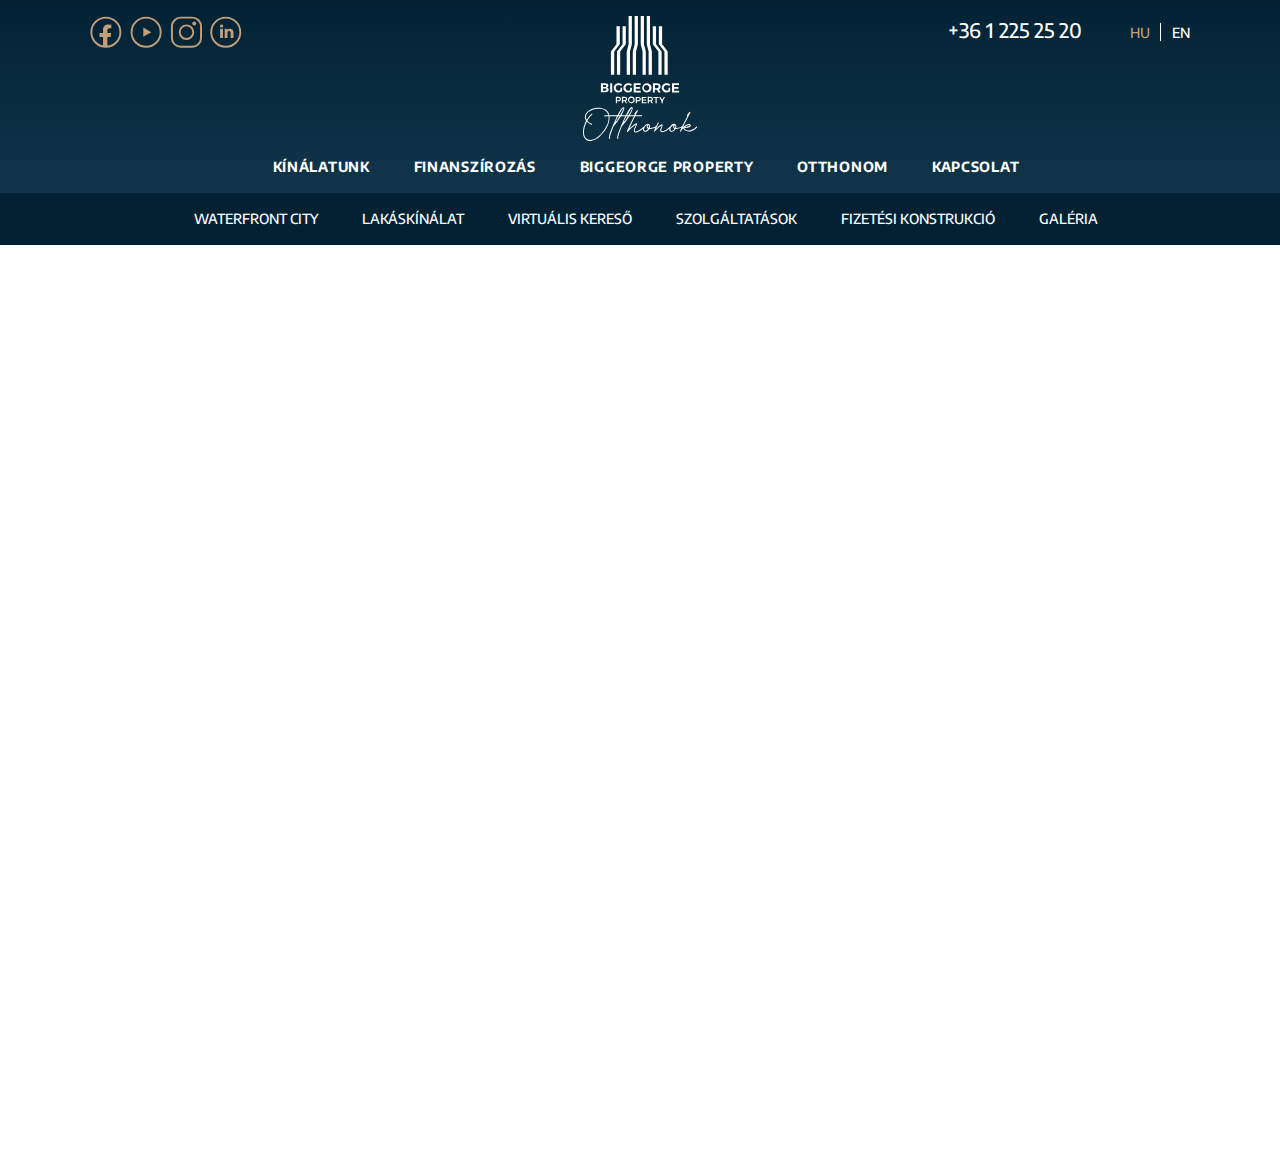
==== index.html @ eac3daa2 "Initial commit" ====
<!DOCTYPE html>
<html>
  <head>
    <title>BigGeorge - Balatonszemes</title>
    <meta charset="UTF-8" />
    <meta name="viewport" content="width=device-width, initial-scale=1" />
    <link rel="stylesheet" href="./styles.css" />
    <link rel="preconnect" href="https://fonts.googleapis.com" />
    <link rel="preconnect" href="https://fonts.gstatic.com" crossorigin />
    <link href="https://fonts.googleapis.com/css2?family=Aboreto&family=Encode+Sans:wght@500;600;700&display=swap" rel="stylesheet" />
  </head>
  <body>
    <section class="section-header">
      <div class="header-top">
        <div class="header-social-wrapper">
          <img src="./icons/facebook-icon.svg" alt="" />
          <img src="./icons/youtube-icon.svg" alt="" />
          <img src="./icons/instagram-icon.svg" alt="" />
          <img src="./icons/linkedin-icon.svg" alt="" />
        </div>
        <div class="header-top-logo-wrapper">
          <img src="./icons/header_top_logo.svg" class="header-top-logo" alt="" />
        </div>
        <div class="header-top-phone-wrapper">
          <div class="phonenumber unselectable">+36 1 225 25 20</div>
          <div class="language-picker">
            <div class="lang-switch" id="hu-lang-switch" style="color: rgb(194 158 122)">HU</div>
            <div class="lang-picker-verticalline"></div>
            <div class="lang-switch" id="en-lang-switch">EN</div>
          </div>
        </div>
      </div>
      <div class="header-middle header-link-list">
        <div>KÍNÁLATUNK</div>
        <div>FINANSZÍROZÁS</div>
        <div>BIGGEORGE PROPERTY</div>
        <div>OTTHONOM</div>
        <div>KAPCSOLAT</div>
      </div>
      <div class="header-bottom">
        <div>
          <img src="./assets/icons/waterfront_city_logo.svg" alt="" />
        </div>
        <div class="header-link-list">
          <div>WATERFRONT CITY</div>
          <div>LAKÁSKÍNÁLAT</div>
          <div>VIRTUÁLIS KERESŐ</div>
          <div>SZOLGÁLTATÁSOK</div>
          <div>FIZETÉSI KONSTRUKCIÓ</div>
          <div>GALÉRIA</div>
        </div>
      </div>
    </section>
    <iframe src="https://bghomes-search.biggeorge.hu/" frameborder="0"></iframe>
  </body>
</html>
---- styles.css ----
:root {
  touch-action: pan-x pan-y;
  height: 100%;
}
body {
  margin: 0;
  padding: 0;
  width: 100vw;
  height: 100vh;
  overflow: hidden;
  font-family: sans-serif;
  overflow-y: scroll;
}
.unselectable {
  -webkit-user-select: none; /* Safari */
  -moz-user-select: none; /* Firefox */
  -ms-user-select: none; /* IE10+/Edge */
  user-select: none; /* Standard */
}
.section-header {
  background-image: linear-gradient(rgb(2, 34, 52), rgb(20, 58, 79));
}
.header-top {
  height: 125px;
  padding-top: 1rem;
  padding-left: 20px;
  padding-right: 20px;
  max-width: 1100px;
  display: flex;
  justify-content: center;
  flex-direction: row;
  margin-left: auto;
  margin-right: auto;
}
.header-social-wrapper {
  display: flex;
  flex-direction: row;
  gap: 0.5rem;
}
.header-social-wrapper > img {
  width: 32px;
  height: 32px;
  cursor: pointer;
}
.header-top-logo-wrapper {
  display: flex;
  justify-content: center;
  align-items: center;
}
.header-top-phone-wrapper {
  display: flex;
  align-items: baseline;
  justify-content: flex-end;
  flex-direction: row;
  color: rgb(255, 255, 255);

  font-weight: 500;
  font-family: 'Encode Sans', sans-serif;
}
.header-top > div {
  width: 33.3333%;
}
.phonenumber {
  cursor: default;
  font-size: 1.25rem;
  line-height: 1.75rem;
}
.language-picker {
  width: 60px;
  display: flex;
  justify-content: space-between;
  flex-direction: row;
  margin-left: 48px;
  font-size: 0.875rem;
  line-height: 1.25rem;
  font-weight: 500;
  align-items: flex-start;
}
.lang-switch {
  cursor: pointer;
}
.lang-picker-verticalline {
  height: 18px;
  width: 1px;
  background-color: white;
}
.header-top-logo {
  height: 100%;
}
.header-link-list {
  display: flex;
  flex-direction: row;
  justify-content: center;
  font-family: 'Encode Sans', sans-serif;
}
.header-link-list > div {
  font-weight: 500;
  text-decoration-style: solid;
  text-decoration-thickness: auto;
}
.header-middle > div {
  font-weight: 700;
  letter-spacing: 0.7px;
}
.header-link-list > div {
  text-align: center;
  margin-left: 12px;
  color: rgb(255, 255, 255);
  font-size: 0.875rem;
  line-height: 1.25rem;
  padding: 16px;
  cursor: pointer;
  transition-property: all;
  transition-timing-function: cubic-bezier(0.4, 0, 0.2, 1);
  transition-duration: 300ms;
}
.header-link-list > div:hover {
  color: rgb(194 158 122);
}
.header-bottom {
  display: flex;
  flex-direction: row;
  justify-content: center;
  align-items: center;
  height: 52px;
  background-color: rgb(2, 34, 52);
}

.filter-visible-row {
  width: 100%;
  height: 74px;
  background-color: rgb(249, 246, 242);
  display: flex;
  flex-direction: row;
  align-items: center;
  justify-content: center;
  font-family: 'Encode Sans', sans-serif;
  font-weight: 500;
  font-size: 1rem;
}
.filter-visible-inner {
  width: 100%;
  max-width: 1100px;
  margin-left: auto;
  margin-right: auto;
  display: flex;
  flex-direction: row;
  align-items: center;
  justify-content: space-between;
}

iframe {
  position: relative;
  overflow: hidden;
  margin: 0;
  padding: 0;
  width: 80vw;
  height: 100vh;
  left: 50%;
  transform: translateX(-50%);
}

@media screen and (max-width: 1400px) {
  iframe {
    transform: scale(0.85) translateX(-50%);
    transform-origin: center;
    -moz-transform: scale(0.85) translateX(-50%);
    -moz-transform-origin: 0 0;
    -o-transform: scale(0.85) translateX(-50%);
    -o-transform-origin: 0 0;
    -webkit-transform: scale(0.85) translateX(-50%);
    -webkit-transform-origin: 0 0;
    width: 100vw;
  }
}

@media screen and (max-width: 768px) {
  .mb-zoom {
    visibility: visible;
  }
}
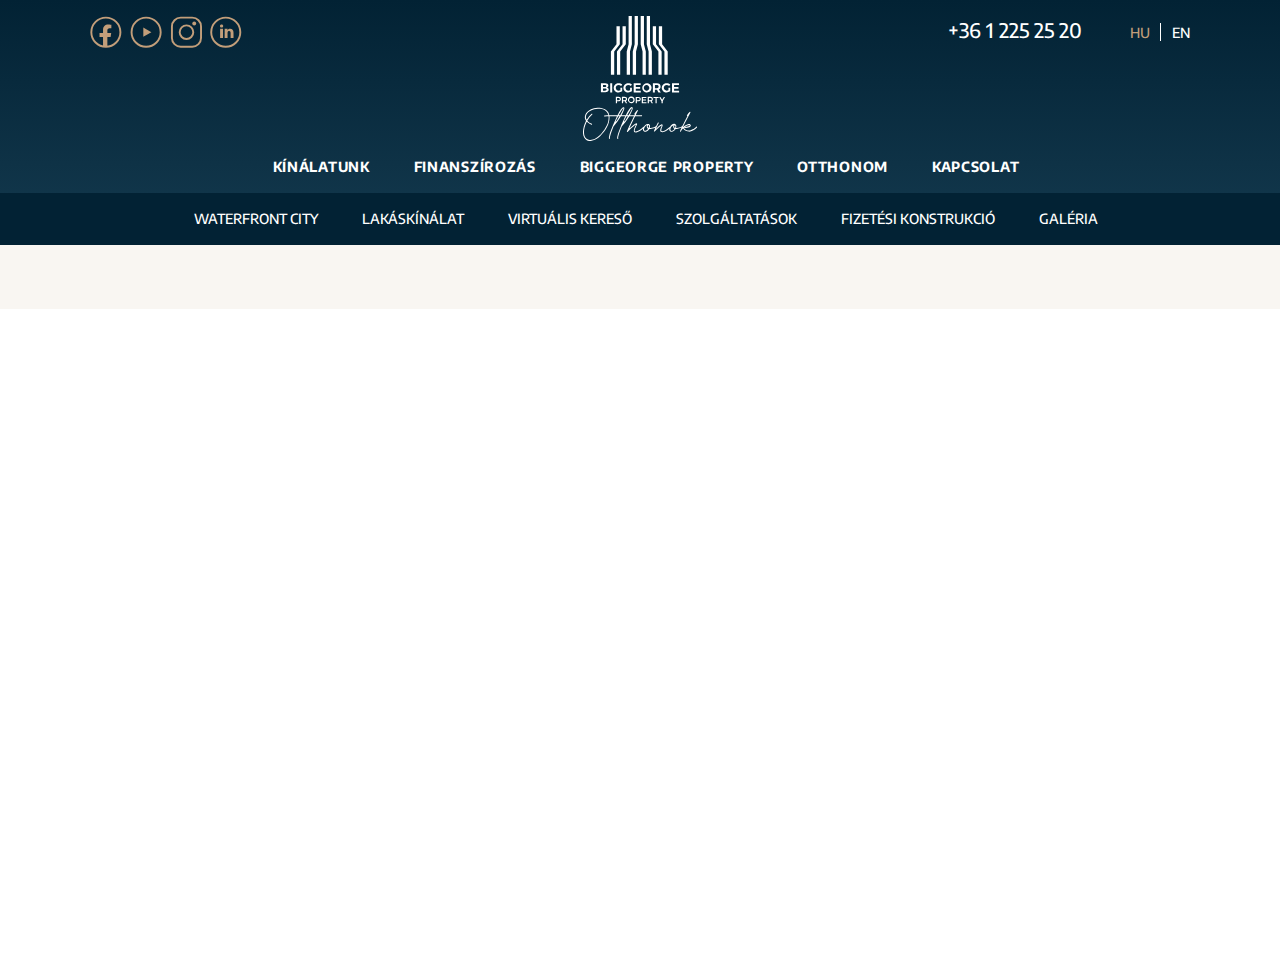
==== commit a518594b: "Extended menu bar added" ====
--- a/index.html
+++ b/index.html
@@ -10,6 +10,7 @@
     <link href="https://fonts.googleapis.com/css2?family=Aboreto&family=Encode+Sans:wght@500;600;700&display=swap" rel="stylesheet" />
   </head>
   <body>
+    <section class="section-header-mobile"></section>
     <section class="section-header">
       <div class="header-top">
         <div class="header-social-wrapper">
@@ -51,6 +52,9 @@
         </div>
       </div>
     </section>
-    <iframe src="https://bghomes-search.biggeorge.hu/" frameborder="0"></iframe>
+    <div class="iframe-wrapper">
+      <div class="menu-bar"></div>
+      <iframe src="https://3digitstudio.com/examples/biggeorge_szemes/" frameborder="0"></iframe>
+    </div>
   </body>
 </html>
--- a/styles.css
+++ b/styles.css
@@ -10,6 +10,9 @@
   overflow: hidden;
   font-family: sans-serif;
   overflow-y: scroll;
+}
+.section-header-mobile {
+  display: none;
 }
 .unselectable {
   -webkit-user-select: none; /* Safari */
@@ -159,8 +162,18 @@
   left: 50%;
   transform: translateX(-50%);
 }
-
-@media screen and (max-width: 1400px) {
+.iframe-wrapper {
+  position: relative;
+}
+.menu-bar {
+  position: absolute;
+  top: 0;
+  height: 74px;
+  width: 100vw;
+  background-color: rgb(249, 246, 242);
+}
+
+@media only screen and (max-width: 1400px) and (-webkit-max-device-pixel-ratio: 1), only screen and (max-width: 1400px) and (max-device-pixel-ratio: 1) {
   iframe {
     transform: scale(0.85) translateX(-50%);
     transform-origin: center;
@@ -171,10 +184,38 @@
     -webkit-transform: scale(0.85) translateX(-50%);
     -webkit-transform-origin: 0 0;
     width: 100vw;
+    aspect-ratio: 16/9;
+    height: unset;
+  }
+  .menu-bar {
+    height: 64px;
   }
 }
 
 @media screen and (max-width: 768px) {
+  .section-header-mobile {
+    display: flex;
+    width: 100vw;
+    height: 31vw;
+    background-image: url('icons/mobile_header.jpg');
+    background-size: contain;
+  }
+  .section-header {
+    display: none;
+  }
+  iframe {
+    transform: scale(1) translateX(-50%);
+    transform-origin: center;
+    -moz-transform: scale(1) translateX(-50%);
+    -moz-transform-origin: 0 0;
+    -o-transform: scale(1) translateX(-50%);
+    -o-transform-origin: 0 0;
+    -webkit-transform: scale(1) translateX(-50%);
+    -webkit-transform-origin: 0 0;
+    width: 100vw;
+    aspect-ratio: unset;
+    height: 100vh;
+  }
   .mb-zoom {
     visibility: visible;
   }
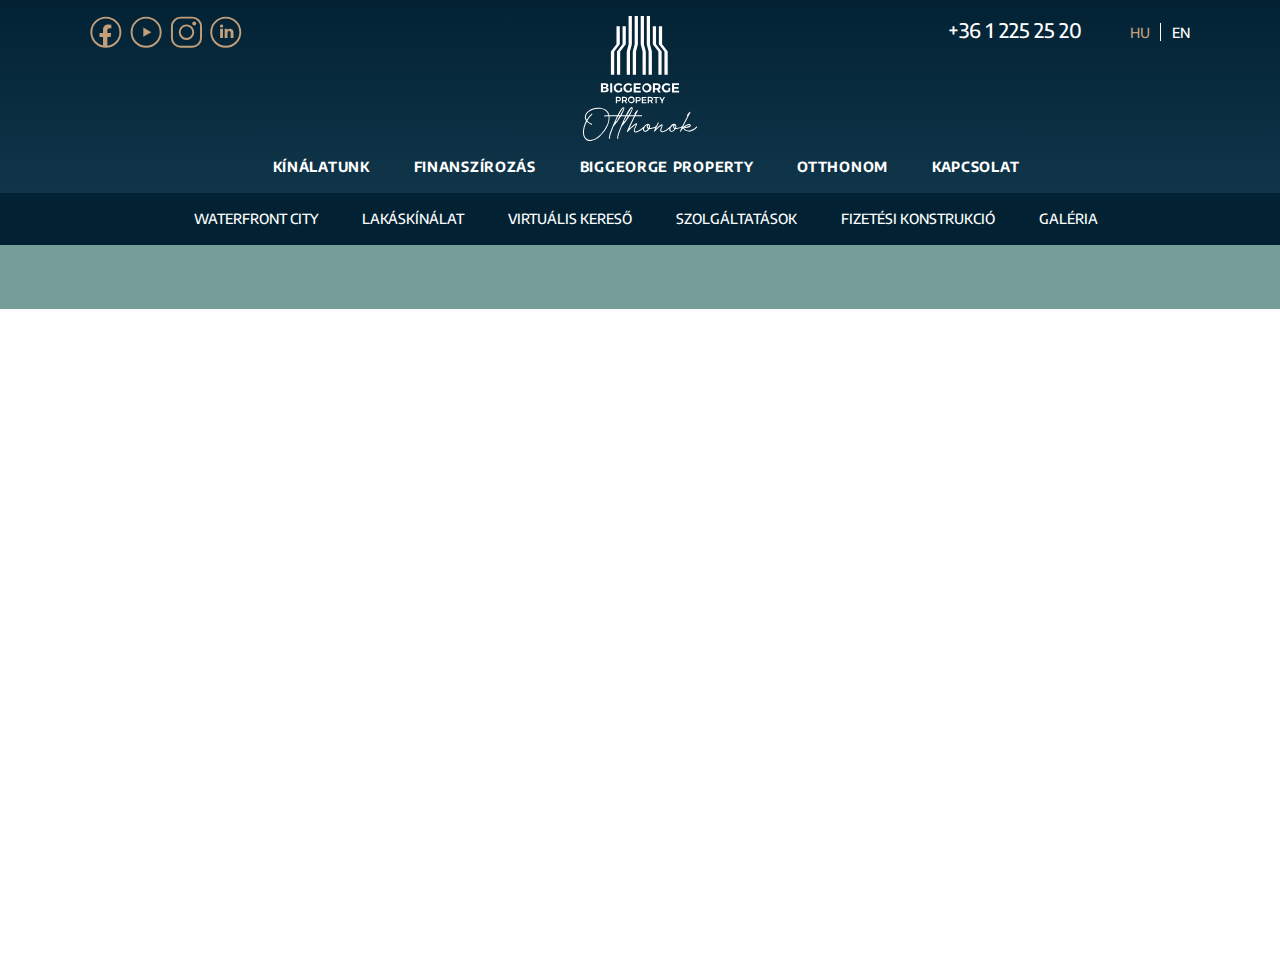
==== commit e146fa1c: "Updated Szemes iframe" ====
--- a/index.html
+++ b/index.html
@@ -54,7 +54,7 @@
     </section>
     <div class="iframe-wrapper">
       <div class="menu-bar"></div>
-      <iframe src="https://3digitstudio.com/examples/biggeorge_szemes/" frameborder="0"></iframe>
+      <iframe src="https://3digitstudio.com/examples/szemes/index?lang=en/" frameborder="0"></iframe>
     </div>
   </body>
 </html>
--- a/styles.css
+++ b/styles.css
@@ -168,9 +168,13 @@
 .menu-bar {
   position: absolute;
   top: 0;
-  height: 74px;
+  height: 128px;
   width: 100vw;
-  background-color: rgb(249, 246, 242);
+  background-color: #769e98;
+}
+.menu-bar-wfc {
+  height: 128px;
+  background-color: #0F3357;
 }
 
 @media only screen and (max-width: 1400px) and (-webkit-max-device-pixel-ratio: 1), only screen and (max-width: 1400px) and (max-device-pixel-ratio: 1) {
